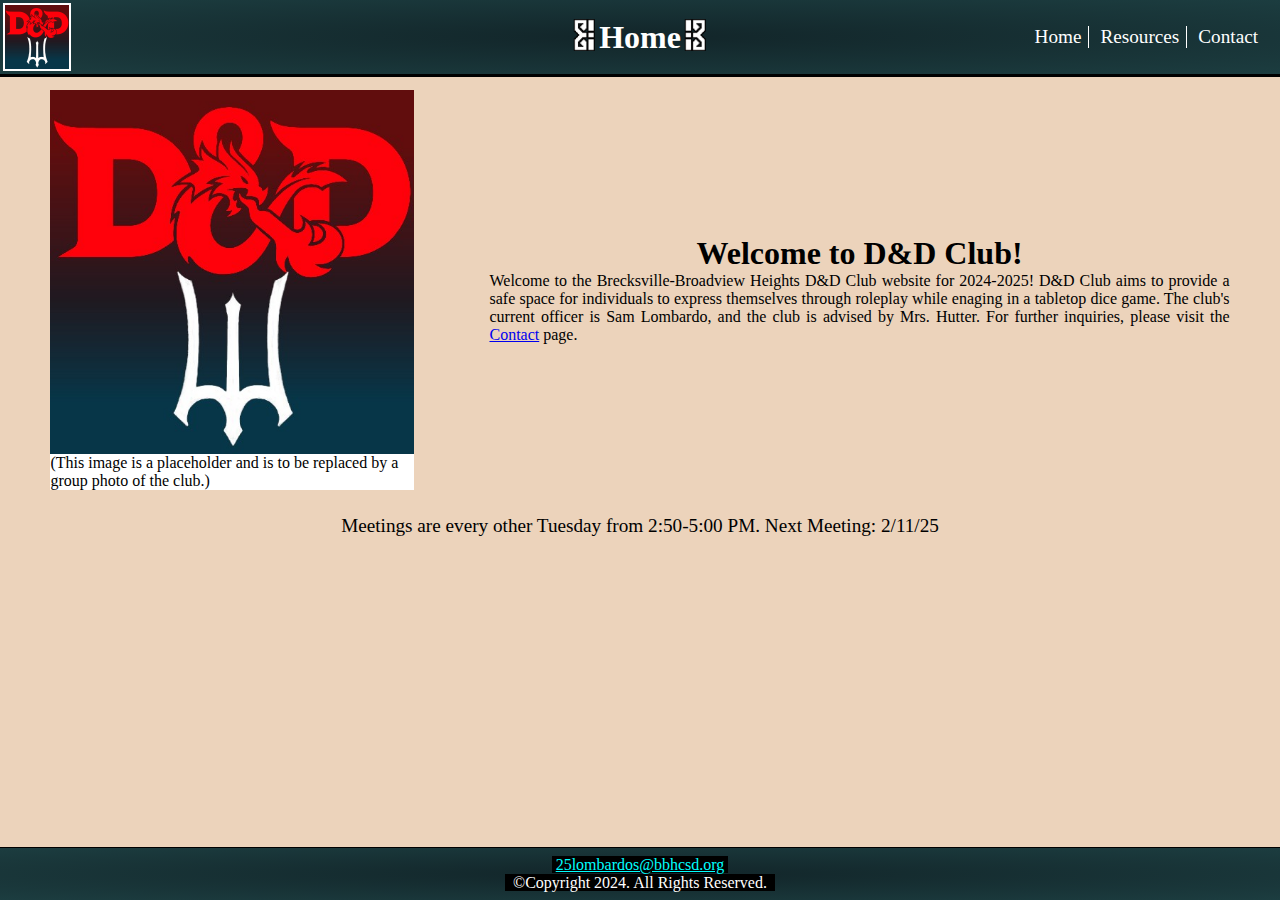
==== index.html @ 0756bb96 "updat,,,," ====
<!DOCTYPE html>
<html>

<head>
    <!-- Dynamic -->
    <title>Home</title>
    <link rel="stylesheet" type="text/css" href="styles.css">
    <meta name="viewport" content="width=device-width, initial-scale=1">
</head>

<body>
    <header>
        <a href="index.html"><img id="icon" src="images/icon.jpg" height="64px" width="64pxs"></a>
        <!-- Dynamic -->
        <div id="title"><img class="bracket" src="images/bracketL.png"> <h1>Home</h1> <img class="bracket" src="images/bracketR.png"></div>
        <nav>
            <ul>
                <li><a href="index.html">Home</a></li>
                <!-- <li><a href="about.html">About</a></li> -->
                <li><a href="resources.html">Resources</a></li>
                <li><a href="contact.html">Contact</a></li>
            </ul>
        </nav>
    </header>
    <div id="festive">
        <p id="hallowtide"><span class="festive-text">&#127875;Happy Hallowtide!&#127875;</span></p>
    </div>
    
    <main>
        <div class="flexbox-container">
            <div id="group">
                <img src="images/icon.jpg">
                <p>(This image is a placeholder and is to be replaced by a group photo of the club.)</p>
            </div>
            <div id="intro">
                <h2>Welcome to D&amp;D Club!</h2>
                <p class="justify">Welcome to the Brecksville-Broadview Heights D&amp;D Club website for 2024-2025! D&amp;D Club aims to provide a safe space for individuals to express themselves through roleplay while enaging in a tabletop dice game. The club's current officer is Sam Lombardo, and the club is advised by Mrs. Hutter. For further inquiries, please visit the <a href="contact.html">Contact</a> page.</p>
            </div>
        </div>
        <div id="schedule">
            <p>Meetings are every other Tuesday from 2:50-5:00 PM. Next Meeting: 2/11/25</p>
        </div>
    </main>
    
    <footer>
        <p><span id="footer-text">&nbsp;<a href="mailto:25lombardos@bbhcsd.org">25lombardos@bbhcsd.org</a>&nbsp;<br>&nbsp; &copy;Copyright 2024. All Rights Reserved. &nbsp;</span></p>
    </footer>
</body>

</html>
---- styles.css ----
/* CSS Reset */
body, header, nav, main, div, p, h1, h2, h3, ul, li {
	margin: 0;
	padding: 0;
	border: 0;
}

/* allowing the footer to rest at the bottom of the page */
html, body {
	min-height: 100vh;
}

body {
	display: flex;
	flex-direction: column;
	background-color: #ecd3bb;
}

/* Header styles */
header {
	background-image: radial-gradient(#122529 0%, #1c3d40);
	display: flex;
	justify-content: space-between;
	align-items: center;
	border-bottom: 2px solid #000;
	flex-direction: column;
}

#icon {
	display: block;
	border: 2px solid #fff;
	margin: 3px;
}

#title {
	display: block;
	margin: 0 auto;
}

#title h1 {
	display: inline-block;
	color: #fff;
	/* vertical-align: text-top; */
}

.bracket {
	display: inline-block;
	height: 2em;
	vertical-align: text-bottom;
}

nav {
	margin: 15px;
	color: #fff;
}

nav ul {
	box-sizing: border-box;
	list-style-type: none;
	text-align: center;
}

nav li {
	box-sizing: border-box;
	display: inline-block;
	text-align: center;
	padding: 0 7px;
	border-right: 1px solid #fff;
}

nav li:last-child {
	border-right: none;
}

nav a {
	font-size: 1.2em;
	text-decoration: none;
	color: #fff;
}

nav a:hover {
	background-color: #fff;
	color: #000;
}

/* Holiday Announcement styling */
#festive {
	border-bottom: 1px solid #000;
}

#hallowtide {
	display: none;
	background-color: #f80;
	text-align: center;
}

#hallowtide .festive-text {
	background-color: #000;
	color: #fff;
}

#kyrsmas {
	display: none;
}

/* Main content styles */
main {
	padding: 1%;
}

.flexbox-container {
	display: flex;
	justify-content: space-around;
	align-items: center;
}

.justify {
	text-align: justify;
}

.fade-heading {
	mask-image: linear-gradient(270deg, transparent 60%, black);
}

.fade-text {
	mask-image: linear-gradient(270deg, transparent 95%, black);
}

/* Home page content styles */
#intro, #group {
	margin: 0 3%;
}

#group {
	background-color: #000;
	flex: 1 2 30%;
}

#group img {
	display: block;
	width: 100%;
}

#group p {
	background-color: #fff;
}

#intro {
	flex: 2 1 60%;
}

#intro h2 {
	text-align: center;
	font-size: 2em;
}

#schedule {
	margin: 2%;
	font-size: 1.2em;
	text-align: center;
}

/* Resources page content styles */
.bookmarks {
	margin: 15px;
}

.bookmarks ul {
	box-sizing: border-box;
	list-style-type: none;
	text-align: center;
}

.bookmarks li {
	box-sizing: border-box;
	display: inline-block;
	text-align: center;
	padding: 0 7px;
	border-right: 1px solid #000;
}

.bookmarks li:last-child {
	border-right: none;
}

.bookmarks a {
	font-size: 1.2em;
	color: #000;
}

.bookmarks a:hover {
	background-color: #000;
	color: #fff;
}

.resource-heading {
	font-size: 1.1em;
	margin: 2%;
}

.resource-item {
	margin: 2% 5%;
}

/* Contact page content styles */
#contacts {
	margin: 2% 15%;
}

#contacts p {
	margin: 2%;
	font-size: 1.2em;
}

/* Footer styles */
footer {
	background-image: radial-gradient(#122529 0%, #1c3d40);
	border-top: 1px solid #000;
	margin-top: auto;
	padding: .5em;
	text-align: center;
}

#footer-text {
	background-color: #000;
	color: #fff;
}

#footer-text a {
	color: #0ff;
}

@media screen and (min-width: 630px), print {
	
	header {
		flex-direction: row;
	}

	.mobile-nav {
		display: none;
	}

	#title {
		display: block;
		position: absolute;
		left: 50%;
		transform: translateX(-50%);
	}

}
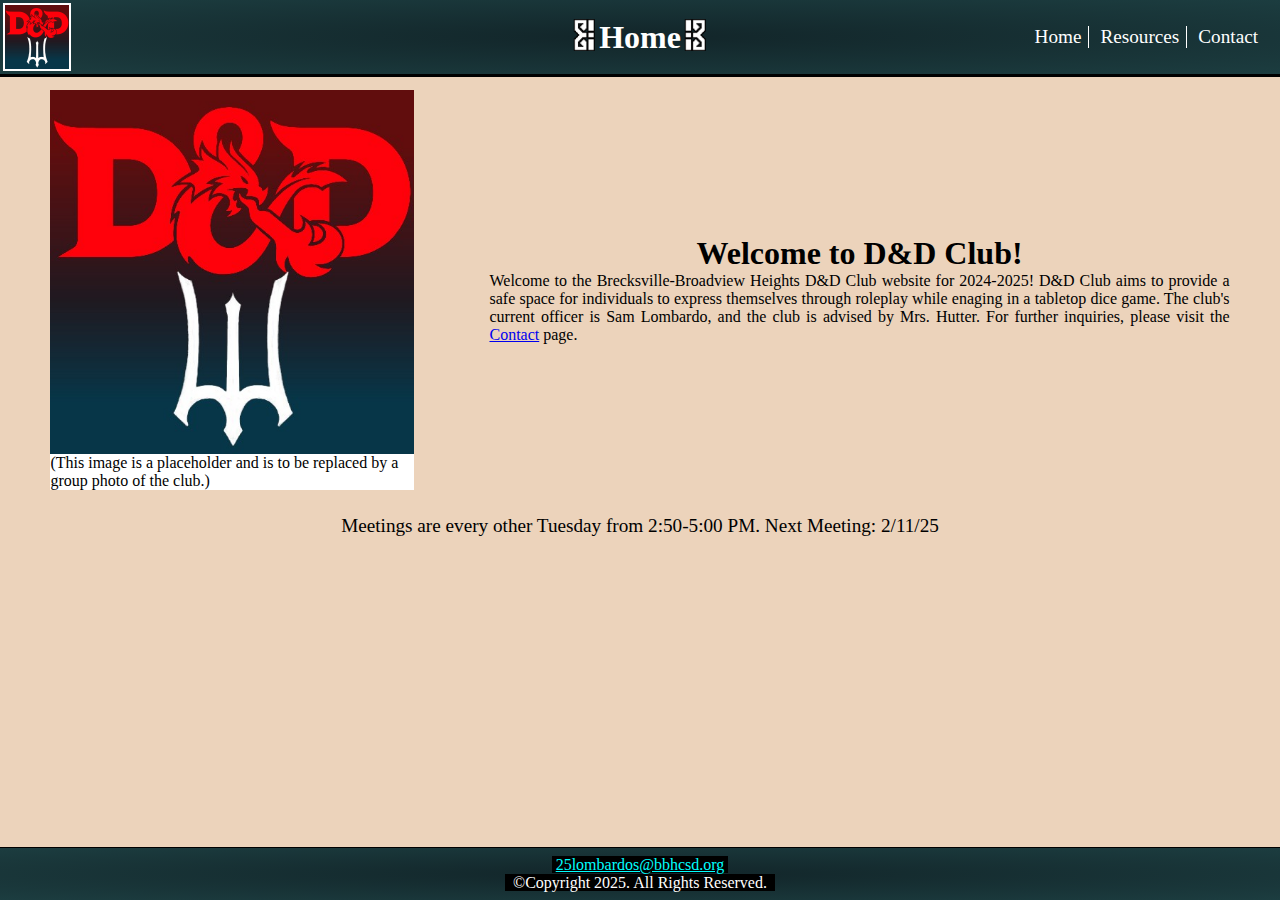
==== commit 97279d96: "LORE!!!!" ====
--- a/index.html
+++ b/index.html
@@ -6,6 +6,9 @@
     <title>Home</title>
     <link rel="stylesheet" type="text/css" href="styles.css">
     <meta name="viewport" content="width=device-width, initial-scale=1">
+    <link rel="preconnect" href="https://fonts.googleapis.com">
+    <link rel="preconnect" href="https://fonts.gstatic.com" crossorigin>
+    <link href="https://fonts.googleapis.com/css2?family=Berkshire+Swash&display=swap" rel="stylesheet">
 </head>
 
 <body>
@@ -43,7 +46,7 @@
     </main>
     
     <footer>
-        <p><span id="footer-text">&nbsp;<a href="mailto:25lombardos@bbhcsd.org">25lombardos@bbhcsd.org</a>&nbsp;<br>&nbsp; &copy;Copyright 2024. All Rights Reserved. &nbsp;</span></p>
+        <p><span id="footer-text">&nbsp;<a href="mailto:25lombardos@bbhcsd.org">25lombardos@bbhcsd.org</a>&nbsp;<br>&nbsp; &copy;Copyright 2025. All Rights Reserved. &nbsp;</span></p>
     </footer>
 </body>
 
--- a/styles.css
+++ b/styles.css
@@ -199,7 +199,20 @@
 }
 
 .resource-item {
-	margin: 2% 5%;
+	margin: 3% 5%;
+}
+
+.resource-item h3, .resource-heading h2 {
+	font-family: "Berkshire Swash";
+	font-weight: normal;
+}
+
+.resource-thumb {
+	float: left;
+	margin-right: 10px;
+	border: 3px solid #000;
+	background-color: #1c1c1c;
+	padding: 2px;
 }
 
 /* Contact page content styles */
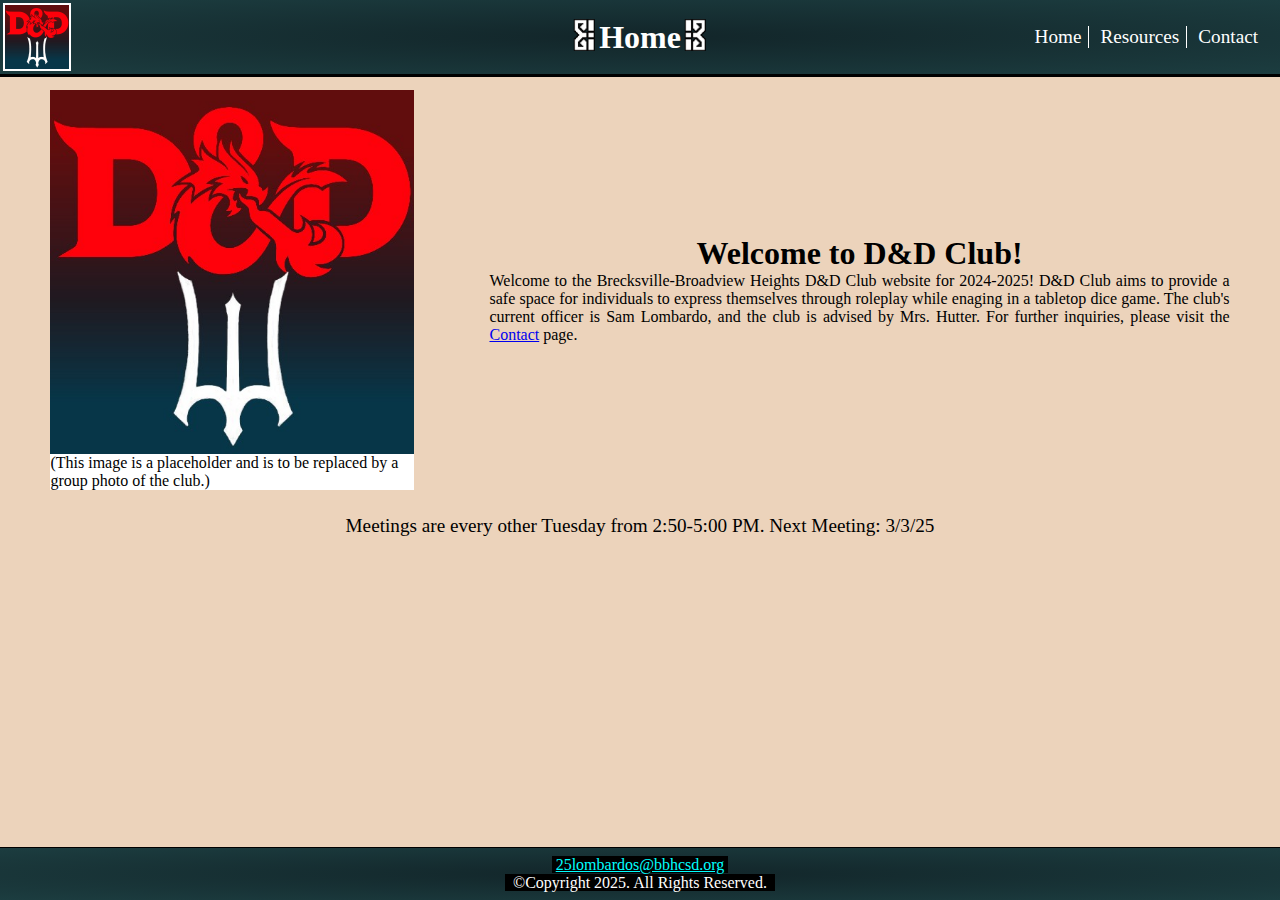
==== commit 53c9438e: "update meeting date" ====
--- a/index.html
+++ b/index.html
@@ -9,6 +9,10 @@
     <link rel="preconnect" href="https://fonts.googleapis.com">
     <link rel="preconnect" href="https://fonts.gstatic.com" crossorigin>
     <link href="https://fonts.googleapis.com/css2?family=Berkshire+Swash&display=swap" rel="stylesheet">
+    <link rel="apple-touch-icon" sizes="180x180" href="images/favicon/apple-touch-icon.ico">
+    <link rel="icon" type="image/png" sizes="32x32" href="images/favicon/favicon-32x32.ico">
+    <link rel="icon" type="image/png" sizes="16x16" href="images/favicon/favicon-16x16.ico">
+    <link rel="manifest" href="images/favicon/site.webmanifest">
 </head>
 
 <body>
@@ -41,7 +45,7 @@
             </div>
         </div>
         <div id="schedule">
-            <p>Meetings are every other Tuesday from 2:50-5:00 PM. Next Meeting: 2/11/25</p>
+            <p>Meetings are every other Tuesday from 2:50-5:00 PM. Next Meeting: 3/3/25</p>
         </div>
     </main>
     
@@ -50,4 +54,4 @@
     </footer>
 </body>
 
-</html>+</html>
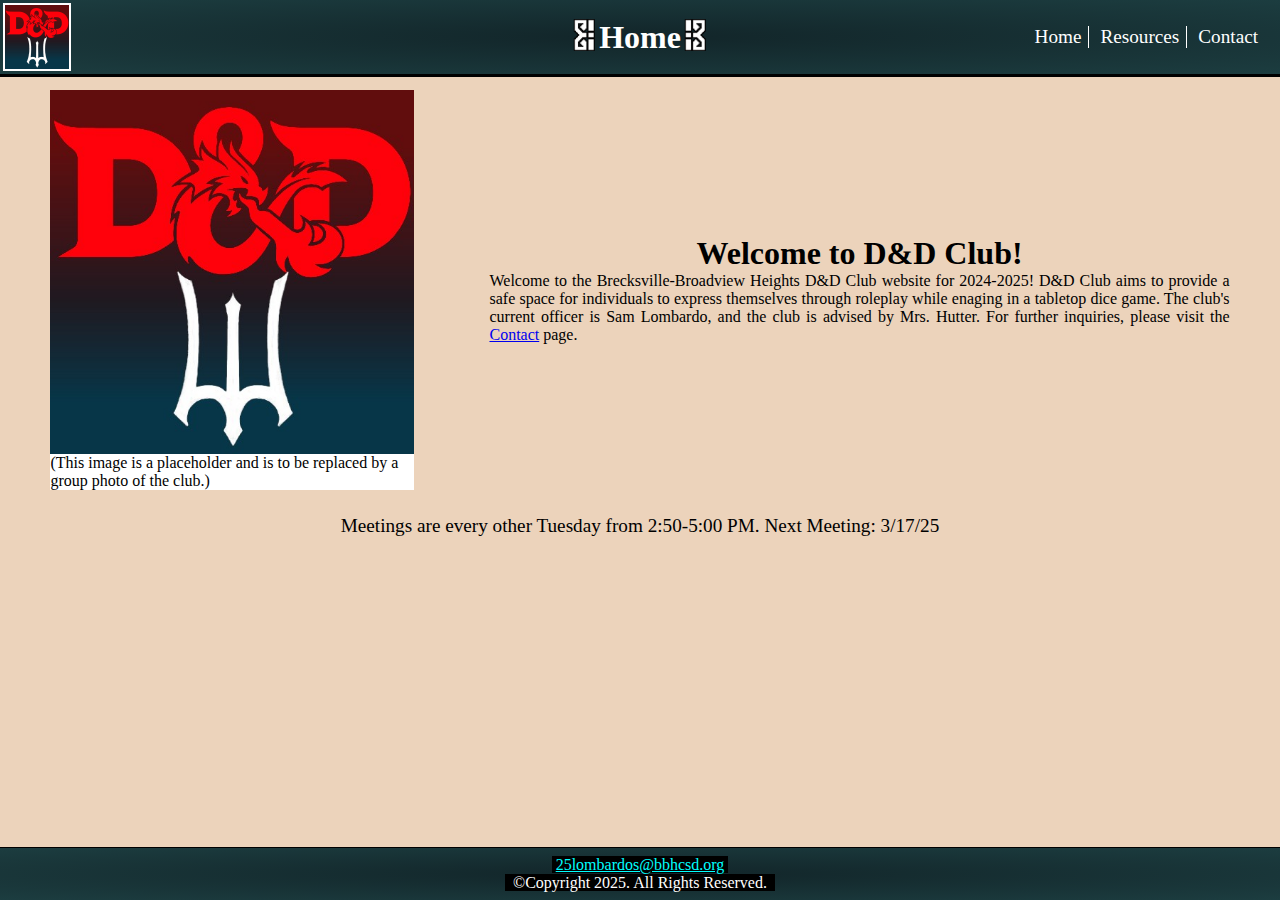
==== commit d7639089: "Update meeting date" ====
--- a/index.html
+++ b/index.html
@@ -45,7 +45,7 @@
             </div>
         </div>
         <div id="schedule">
-            <p>Meetings are every other Tuesday from 2:50-5:00 PM. Next Meeting: 3/3/25</p>
+            <p>Meetings are every other Tuesday from 2:50-5:00 PM. Next Meeting: 3/17/25</p>
         </div>
     </main>
     
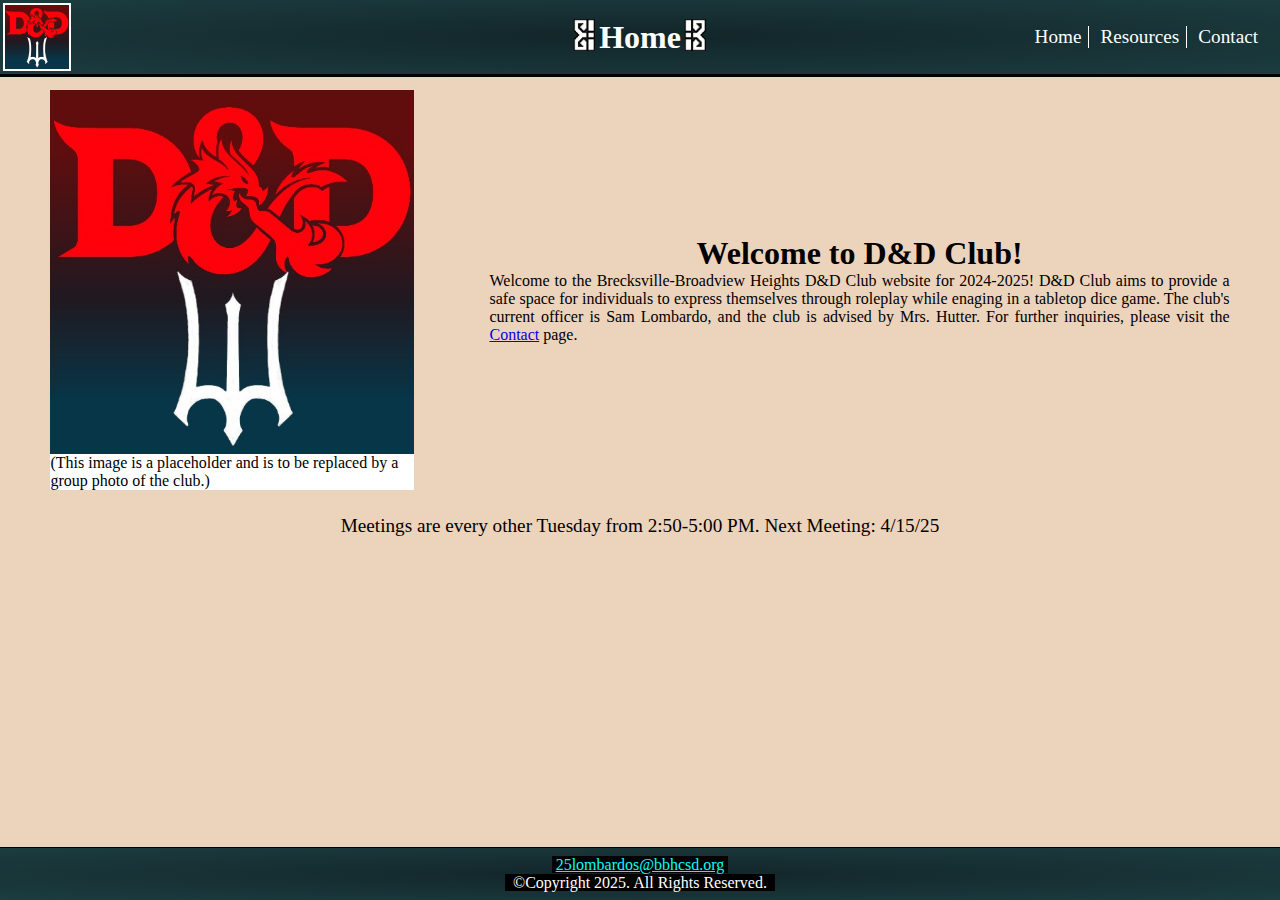
==== commit 383d2cd0: "Update meeting date" ====
--- a/index.html
+++ b/index.html
@@ -45,7 +45,7 @@
             </div>
         </div>
         <div id="schedule">
-            <p>Meetings are every other Tuesday from 2:50-5:00 PM. Next Meeting: 3/17/25</p>
+            <p>Meetings are every other Tuesday from 2:50-5:00 PM. Next Meeting: 4/15/25</p>
         </div>
     </main>
     
